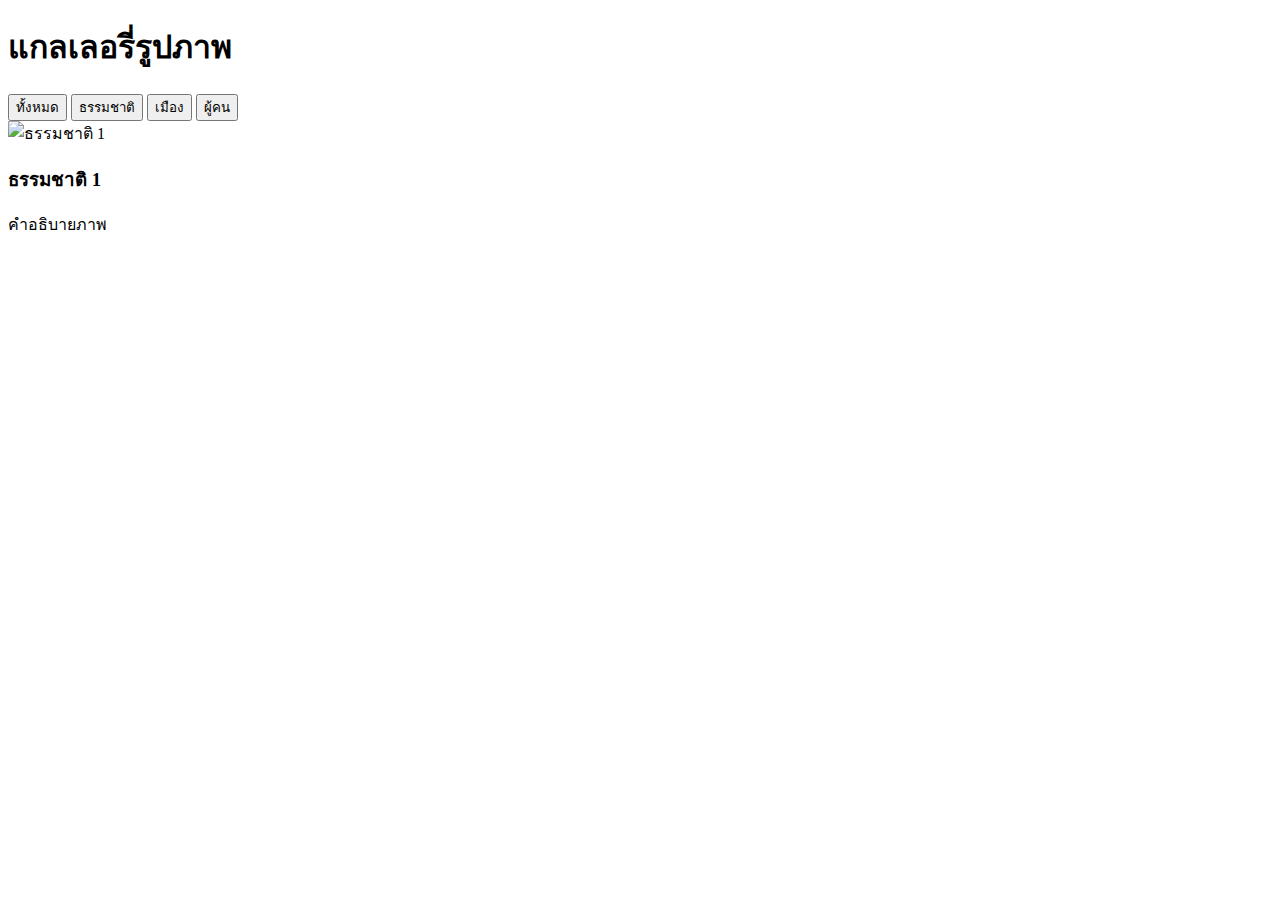
==== gallery.html @ e7e0bdeb "สร้าง HTML สำหรับ gallery" ====
<!-- gallery.html -->
<!DOCTYPE html>
<html lang="th">
<head>
 <meta charset="UTF-8">
 <meta name="viewport" content="width=device-width, initial-scale=1.0">
 <title>แกลเลอรี่รูปภาพ</title>
 <link rel="stylesheet" href="css/styles-gallery.css">
</head>
<body>
 <header class="header">
 <h1>แกลเลอรี่รูปภาพ</h1>
 <nav class="filters">
 <button class="filter-btn active" data-filter="all">ทั้งหมด</button>
 <button class="filter-btn" data-filter="nature">ธรรมชาติ</button>
 <button class="filter-btn" data-filter="city">เมือง</button>
 <button class="filter-btn" data-filter="people">ผู้คน</button>
 </nav>
 </header>
 <main class="gallery">
 <div class="gallery-item nature">
 <img src="https://images.unsplash.com/photo-1506905925346-21bda4d32df4
" alt="ธรรมชาติ 1">
 <div class="overlay">
 <h3>ธรรมชาติ 1</h3>
 <p>คําอธิบายภาพ</p>
 </div>
 </div>
 <!-- เพิ่มรูปภาพอื่นๆ ในลักษณะเดียวกัน -->
 </main>
</body>
</html>
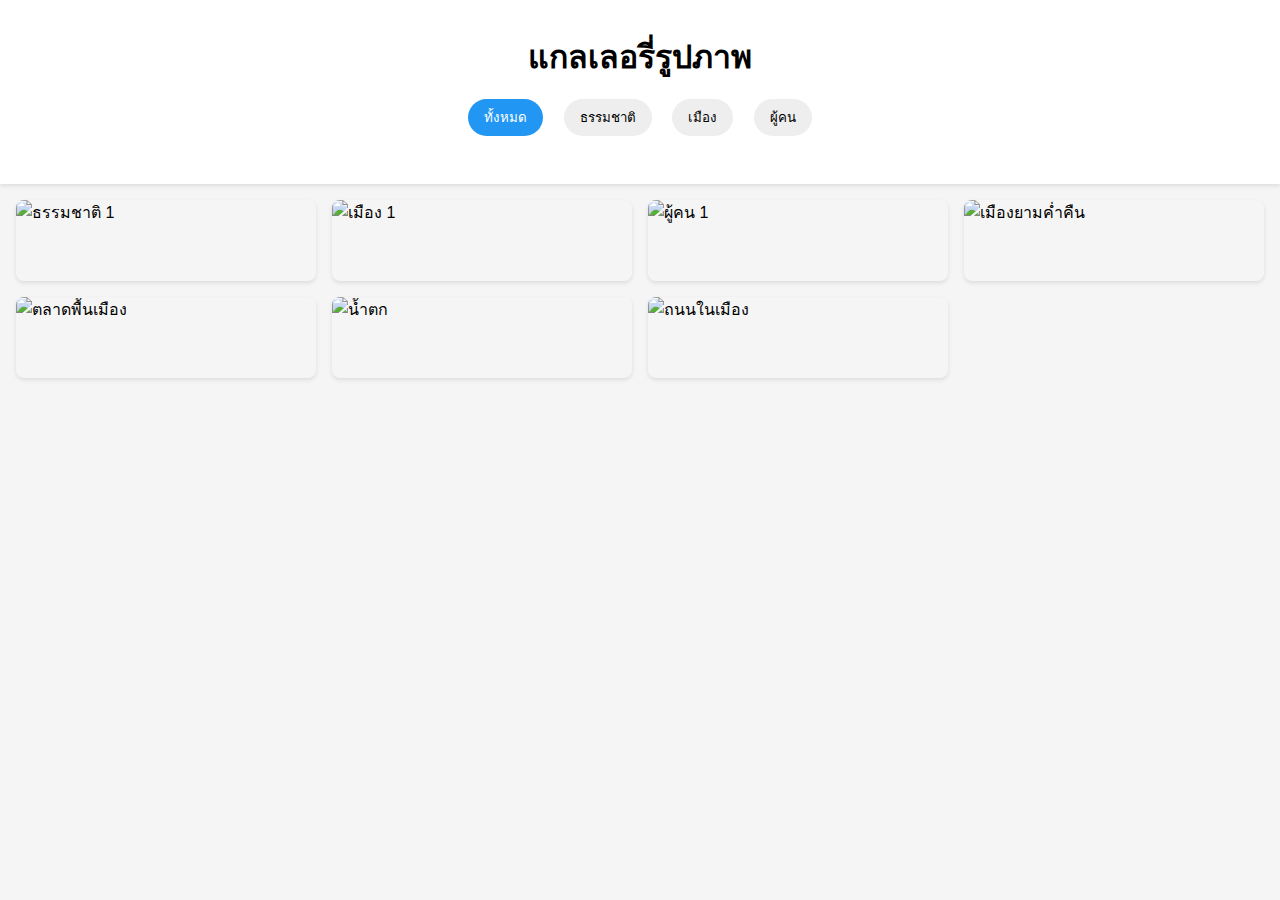
==== commit 63260e9d: "เพิ่มรูปภาพและ Lazy Loading" ====
--- a/gallery.html
+++ b/gallery.html
@@ -1,32 +1,97 @@
 <!-- gallery.html -->
 <!DOCTYPE html>
 <html lang="th">
-<head>
- <meta charset="UTF-8">
- <meta name="viewport" content="width=device-width, initial-scale=1.0">
- <title>แกลเลอรี่รูปภาพ</title>
- <link rel="stylesheet" href="css/styles-gallery.css">
-</head>
-<body>
- <header class="header">
- <h1>แกลเลอรี่รูปภาพ</h1>
- <nav class="filters">
- <button class="filter-btn active" data-filter="all">ทั้งหมด</button>
- <button class="filter-btn" data-filter="nature">ธรรมชาติ</button>
- <button class="filter-btn" data-filter="city">เมือง</button>
- <button class="filter-btn" data-filter="people">ผู้คน</button>
- </nav>
- </header>
- <main class="gallery">
- <div class="gallery-item nature">
- <img src="https://images.unsplash.com/photo-1506905925346-21bda4d32df4
-" alt="ธรรมชาติ 1">
- <div class="overlay">
- <h3>ธรรมชาติ 1</h3>
- <p>คําอธิบายภาพ</p>
- </div>
- </div>
- <!-- เพิ่มรูปภาพอื่นๆ ในลักษณะเดียวกัน -->
- </main>
-</body>
-</html>+  <head>
+    <meta charset="UTF-8" />
+    <meta name="viewport" content="width=device-width, initial-scale=1.0" />
+    <title>แกลเลอรี่รูปภาพ</title>
+    <link rel="stylesheet" href="css/styles-gallery.css" />
+  </head>
+
+  <body>
+    <header class="header">
+      <h1>แกลเลอรี่รูปภาพ</h1>
+      <nav class="filters">
+        <button class="filter-btn active" data-filter="all">ทั้งหมด</button>
+        <button class="filter-btn" data-filter="nature">ธรรมชาติ</button>
+        <button class="filter-btn" data-filter="city">เมือง</button>
+        <button class="filter-btn" data-filter="people">ผู้คน</button>
+      </nav>
+    </header>
+    <main class="gallery">
+      <div class="gallery-item nature">
+        <img
+          src="https://images.unsplash.com/photo-1506905925346-21bda4d32df4"
+          alt="ธรรมชาติ 1"
+        />
+
+        <div class="overlay">
+          <h3>ธรรมชาติ 1</h3>
+          <p>คําอธิบายภาพ</p>
+        </div>
+      </div>
+      <div class="gallery-item city">
+        <img
+          src="https://c.pxhere.com/photos/a6/bb/city_at_night_lights_skyline_big_city_skyscraper_asia_architecture-750052.jpg!s2"
+          alt="เมือง 1"
+        />
+
+        <div class="overlay">
+          <h3>เมือง 1</h3>
+          <p>คําอธิบายภาพ</p>
+        </div>
+      </div>
+      <div class="gallery-item people">
+        <img
+          src="https://media.readthecloud.co/wp-content/uploads/2022/01/29130216/zebra-crossing-feature.jpg"
+          alt="ผู้คน 1"
+        />
+
+        <div class="overlay">
+          <h3>ผู้คน 1</h3>
+          <p>คําอธิบายภาพ</p>
+        </div>
+      </div>
+      <div class="gallery-item city">
+        <img
+          src="https://images.unsplash.com/photo-1449824913935-59a10b8d2000"
+          alt="เมืองยามคํ่าคืน"
+        />
+        <div class="overlay">
+          <h3>เมืองยามคํ่าคืน</h3>
+          <p>แสงไฟระยิบระยับในเมืองใหญ่</p>
+        </div>
+      </div>
+      <div class="gallery-item people">
+        <img
+          src="https://images.unsplash.com/photo-1517457373958-b7bdd4587205"
+          alt="ตลาดพื้นเมือง"
+        />
+        <div class="overlay">
+          <h3>ตลาดพื้นเมือง</h3>
+          <p>วิถีชวิตในตลาดท ้องถิ่น ี</p>
+        </div>
+      </div>
+      <div class="gallery-item nature">
+        <img
+          src="https://images.unsplash.com/photo-1432405972618-c60b0225b8f9"
+          alt="นํ้าตก"
+        />
+        <div class="overlay">
+          <h3>นํ้าตก</h3>
+          <p>นํ้าตกท่ามกลางธรรมชาติ</p>
+        </div>
+      </div>
+      <div class="gallery-item city">
+        <img
+          src="https://images.unsplash.com/photo-1444723121867-7a241cacace9"
+          alt="ถนนในเมือง"
+        />
+        <div class="overlay">
+          <h3>ถนนในเมือง</h3>
+          <p>การจราจรและชวิตในเมือง ี</p>
+        </div>
+      </div>
+    </main>
+  </body>
+</html>
--- a/css/styles-gallery.css
+++ b/css/styles-gallery.css
@@ -0,0 +1,81 @@
+* {
+    margin: 0;
+    padding: 0;
+    box-sizing: border-box;
+   }
+   body {
+    font-family: -apple-system, BlinkMacSystemFont, 'Segoe UI', Roboto, sans-serif;
+    line-height: 1.6;
+    background: #f5f5f5;
+   }
+   .header {
+    text-align: center;
+    padding: 2rem;
+    background: white;
+    box-shadow: 0 2px 4px rgba(0,0,0,0.1);
+   }
+   .filters {
+    margin: 1rem 0;
+   }
+   .filter-btn {
+    padding: 0.5rem 1rem;
+    margin: 0 0.5rem;
+    border: none;
+    border-radius: 25px;
+    background: #eee;
+    cursor: pointer;
+    transition: all 0.3s ease;
+   }
+   .filter-btn.active {
+    background: #2196F3;
+    color: white;
+   }
+   .gallery {
+    display: grid;
+    grid-template-columns: repeat(auto-fill, minmax(300px, 1fr));
+    gap: 1rem;
+    padding: 1rem;
+   }
+   .gallery-item {
+    position: relative;
+    overflow: hidden;
+    border-radius: 8px;
+    box-shadow: 0 2px 4px rgba(0,0,0,0.1);
+   }
+   .gallery-item img {
+    width: 100%;
+    height: 100%;
+    object-fit: cover;
+    display: block;
+   }
+   /* สําหรับแท็บเล็ต */
+@media (max-width: 768px) {
+    .gallery {
+    grid-template-columns: repeat(2, 1fr);
+    }
+   
+    .filters {
+    display: flex;
+    flex-wrap: wrap;
+    justify-content: center;
+    gap: 0.5rem;
+    }
+   
+    .filter-btn {
+    flex: 0 1 calc(50% - 1rem);
+    }
+   }
+   /* สําหรับมือถือ */
+   @media (max-width: 480px) {
+    .gallery {
+    grid-template-columns: 1fr;
+    }
+   
+    .filter-btn {
+    flex: 1 1 100%;
+    }
+   
+    .header h1 {
+    font-size: 1.5rem;
+    }
+   }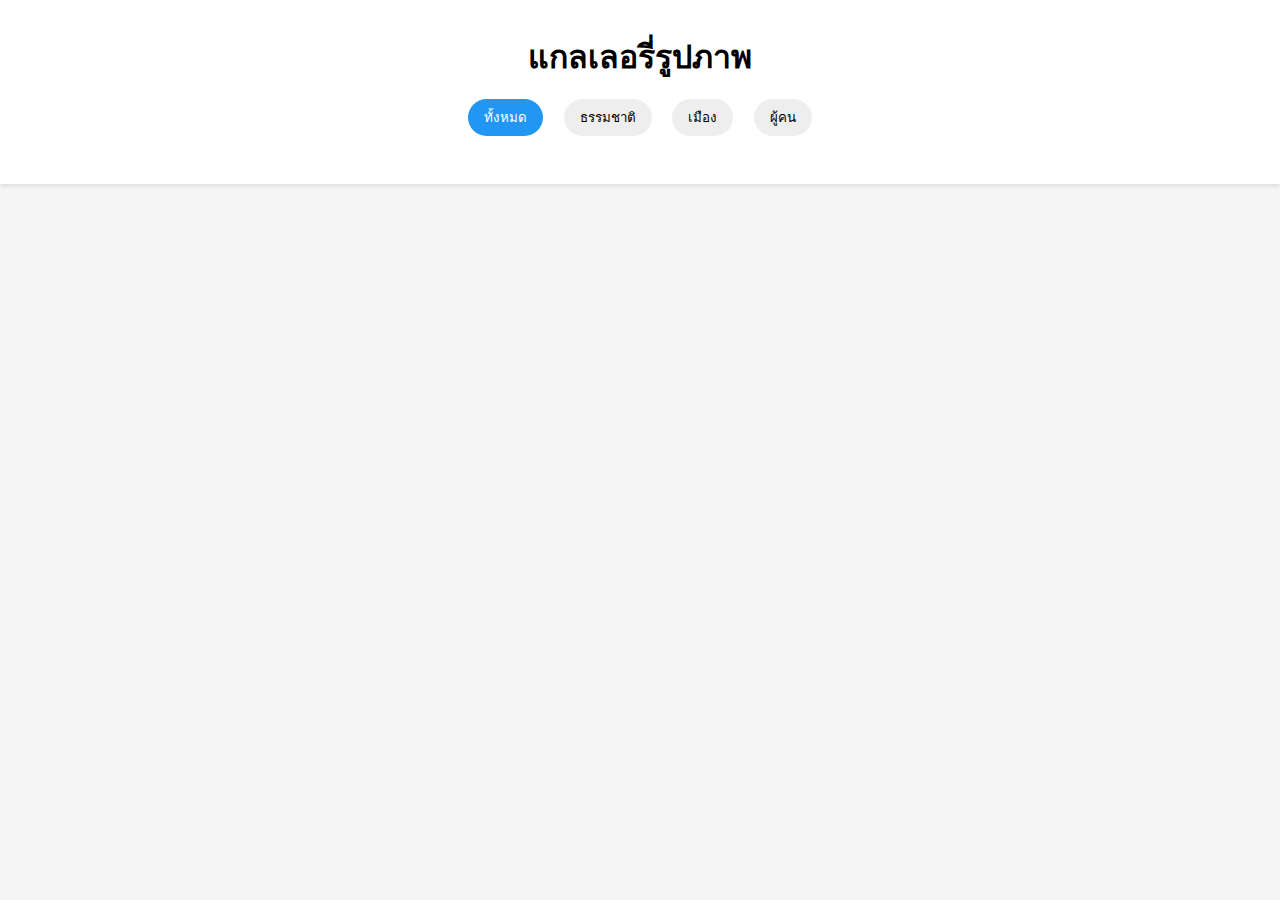
==== commit 7a2805f1: "เพิ่มรูปภาพและ Lazy Loading2" ====
--- a/gallery.html
+++ b/gallery.html
@@ -27,7 +27,7 @@
 
         <div class="overlay">
           <h3>ธรรมชาติ 1</h3>
-          <p>คําอธิบายภาพ</p>
+          <p>ภูเขาลูกใหญ่และหมอก</p>
         </div>
       </div>
       <div class="gallery-item city">
@@ -38,7 +38,7 @@
 
         <div class="overlay">
           <h3>เมือง 1</h3>
-          <p>คําอธิบายภาพ</p>
+          <p>แสงไฟในเมือตอนกลางคืนจำนวนมาก</p>
         </div>
       </div>
       <div class="gallery-item people">
@@ -49,12 +49,12 @@
 
         <div class="overlay">
           <h3>ผู้คน 1</h3>
-          <p>คําอธิบายภาพ</p>
+          <p>ผู้คนเดินผ่านทางม้าลายไปมา</p>
         </div>
       </div>
       <div class="gallery-item city">
         <img
-          src="https://images.unsplash.com/photo-1449824913935-59a10b8d2000"
+          src="https://images.unsplash.com/photo-1444723121867-7a241cacace9"
           alt="เมืองยามคํ่าคืน"
         />
         <div class="overlay">
@@ -69,7 +69,7 @@
         />
         <div class="overlay">
           <h3>ตลาดพื้นเมือง</h3>
-          <p>วิถีชวิตในตลาดท ้องถิ่น ี</p>
+          <p>วิถีชีวิตในตลาดท้องถิ่น</p>
         </div>
       </div>
       <div class="gallery-item nature">
@@ -84,12 +84,12 @@
       </div>
       <div class="gallery-item city">
         <img
-          src="https://images.unsplash.com/photo-1444723121867-7a241cacace9"
+          src="https://images.unsplash.com/photo-1449824913935-59a10b8d2000"
           alt="ถนนในเมือง"
         />
         <div class="overlay">
           <h3>ถนนในเมือง</h3>
-          <p>การจราจรและชวิตในเมือง ี</p>
+          <p>การจราจรและชีวิตในเมือง</p>
         </div>
       </div>
     </main>
--- a/css/styles-gallery.css
+++ b/css/styles-gallery.css
@@ -78,4 +78,29 @@
     .header h1 {
     font-size: 1.5rem;
     }
-   }+   }
+   .overlay {
+    position: absolute;
+    bottom: 0;
+    left: 0;
+    right: 0;
+    background: rgba(0,0,0,0.7);
+    color: white;
+    padding: 1rem;
+    transform: translateY(100%);
+    transition: transform 0.3s ease;
+   }
+   .gallery-item:hover .overlay {
+    transform: translateY(0);
+   }
+   @keyframes fadeIn {
+    from { opacity: 0; }
+    to { opacity: 1; }
+   }
+   .gallery-item {
+    opacity: 0;
+    animation: fadeIn 0.5s ease-out forwards;
+   }
+   .gallery-item:nth-child(1) { animation-delay: 0.1s; }
+   .gallery-item:nth-child(2) { animation-delay: 0.2s; }
+   .gallery-item:nth-child(3) { animation-delay: 0.3s; }